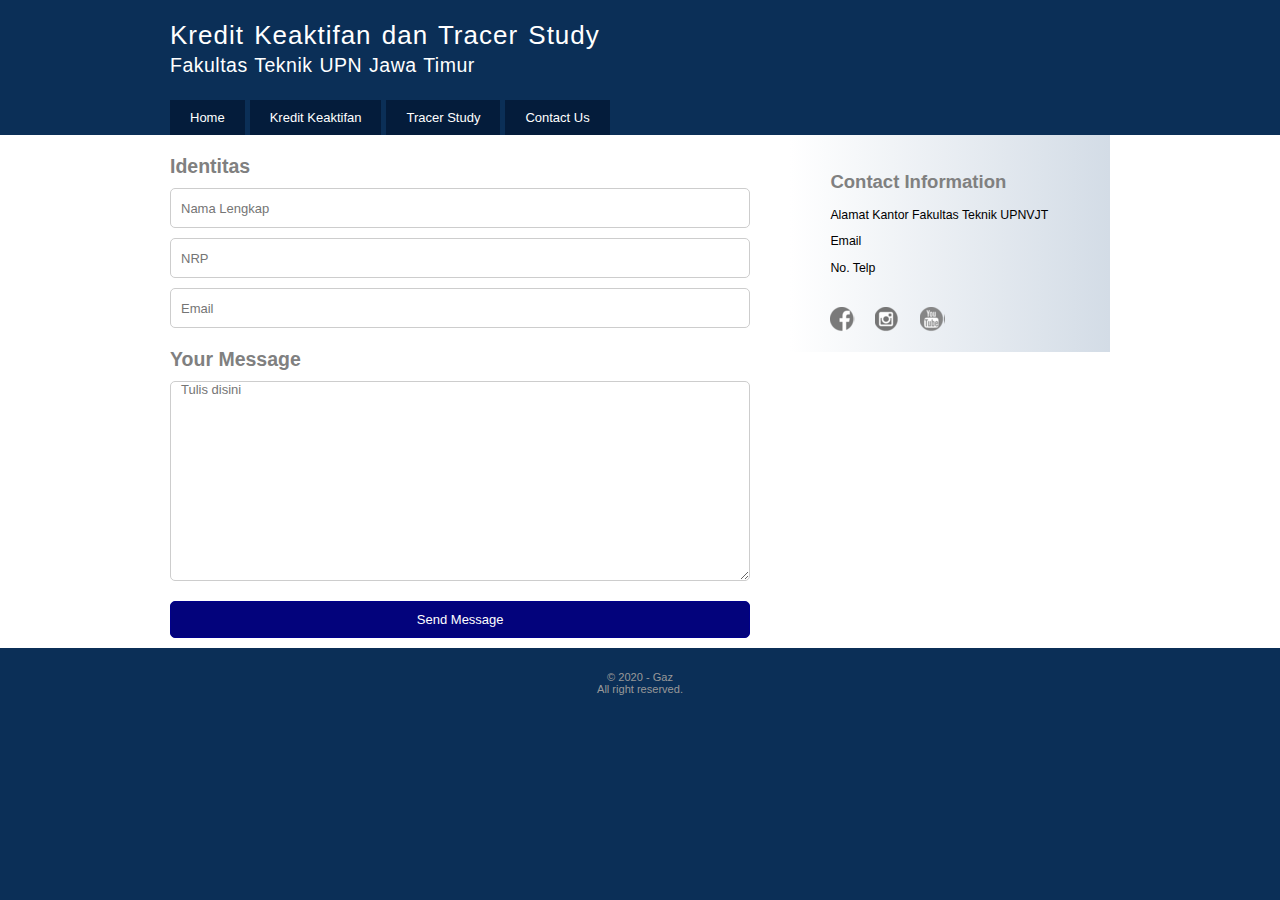
==== contact-us.html @ f1f4ec34 "first commit" ====
<!DOCTYPE html>
<html>
    <head>
        <meta charset="utf-8"/>
        <title>Contact Us FT UPNVJT</title>
        <meta name="viewport" content="width=device-width, initial-scale=1">
        <link rel="stylesheet" href="css/screen.css">
    </head>

    <body>
    
        <div class="container">
        <!--Judul Web-->
            <header>
                <h1 class="small-font">Kredit Keaktifan dan Tracer Study</h1>
                <p><span class="brand small-font">Fakultas Teknik UPN Jawa Timur</span></p>
        <!--Navigasi-->
                <nav class="site-nav">
                    <ul class="group">
                        <li><a href=index.html>Home</a></li>
                        <li><a href=kredit-keaktifan.html>Kredit Keaktifan</a></li>
                        <li><a href=tracer-study.html>Tracer Study</a></li>
                        <li><a href=contact-us.html>Contact Us</a></li>
                    </ul>
                </nav>
            </header>
        </div>

       
            <!--Pertanyaaan-->
        <div class="content-area group">
            <div class="container">
                <div class="main-area">
                    <article>

                        <header>
                            <h2>Identitas</h2>
                        </header>
                        <div class="form nama">
                            <form>
                                <label for="namaLengkap" class="hidden-label">Nama Lengkap:</label>
                                <input id="namaLengkap" type="text" name="namaLengkap" placeholder="Nama Lengkap">
                            </form>
                        <div class="form nrp">
                            <form>
                                <label for="nrp" class="hidden-label">NRP:</label>
                                <input id="nrp" type="text" name="nrp" placeholder="NRP">
                            </form>
                        <div class="form email">
                            <form>
                                <label for="email" class="hidden-label">Email:</label>
                                <input id="email" type="email" name="email" placeholder="Email">
                            </form>
                        </div>                            

                        <header>
                            <h2>Your Message</h2>
                        </header>
                        <div class="form answer-1">
                            <form>
                                <label for="pesan" class="hidden-label">Answer:</label>
                                <textarea id="pesan" type="text" name="pesan" placeholder="Tulis disini"></textarea>
                            </form>
                        </div>
                        <input type="submit" value="Send Message">
                        
                        </div>

                    </article>
                </div>

                <!--Sidebar-->
                <aside class="sidebar">
                    <h2>Contact Information</h2>
                    <p>Alamat Kantor Fakultas Teknik UPNVJT</p>
                    <p>Email</p>
                    <p>No. Telp</p>
                    <nav class="contact-menu">
                        <ul class="group">
                            <li class="contact-fb"><a href="#">Facebook</a></li>
                            <li class="contact-ig"><a href="https://www.instagram.com/fakultasteknikupnvjt/">Instagram</a></li>
                            <li class="contact-yt"><a href="#">Youtube</a></li>
                        </ul>
                    </nav>
                </aside>
            </div>
        </div>

        <footer>
            <p>&copy; 2020 - Gaz</p>
            <p>All right reserved.</p>
        </footer>

    </body>

</html>
---- css/screen.css ----
html {
    background-color: #0b2f57;
}

body {
    font-family: Tahoma, sans-serif;
    font-size: small;
    margin: 0;
    padding: 0;
}

.site-nav {
    margin-top: 20px
}

.site-nav ul{
    margin: 0;
    padding: 0;
}

.site-nav li {
    list-style: none;
    float: left;
    margin-right: 5px;
    width: auto;
}

.site-nav a {
    display: block;
    color: #FFF;
    text-decoration: none;
    padding: 10px 20px;
    background-color: #041c3b;
    border: none;
}

.site-nav a:hover {
    background-color: rgb(33, 155, 196);
}

footer {
    text-align: center;
    font-size: 85%;
    color: #999;
    padding-bottom: 20px;
    padding-top: 20px;
}

footer p {
    margin: 0;
}

.container {
    max-width: 940px;
    margin: 0 auto;
    padding-left: 40px;
    padding-right: 40px;

}

.content-area {
    border-top: none;
    border-bottom: 3px solid #0b2f57;
    background-color: #FFF;
}

.main-area {
    width: 66%;
    float: left;
    padding-right: 40px;
    box-sizing: border-box;
}

.sidebar {
    width: 34%;
    float: left;
    background-color: #d3dce6;
    padding: 20px 40px;
    box-sizing: border-box;
    font-size: 95%;
    background-image: linear-gradient(to left, #d3dce6, #FFF)
}

.fix {
    clear: both;
}

.group:before,
.group:after {
    content: "";
    display: table;
}

.group:after {
    clear: both;
}

.group {
    zoom: 1;
}

header {
    padding-top: 20px;
    color: #005de9;
}

h1 {
    color: #FFF;
    text-align: left;
    font-size: 185%;
    font-weight: normal;
}

header h1 {
    margin: 0;
    font-size: 200%;
    word-spacing: 2px;
    letter-spacing: 1px;
}

header h2 {
    margin: 0;
}

header p {
    margin: 0;
}

header p span {
    color: #FFF;
    font-size: 150%;
    word-spacing: 1px;
    letter-spacing: .5px;
    line-height: 1.5;


}

h2 {
    color: grey;
}

form {
    background-color: #FFF;
    padding: 0px 0px;
}

.form {
    margin-top: 10px;
}

.form {
    background-color: none;
}

.hidden-label {
    position: absolute;
    height: 0;
    width: 0;
    overflow: hidden;
    visibility: hidden;
}

input,
textarea,
select,
fieldset {
    font-family: Tahoma, sans-serif;
    font-size: 100%;
}

input[type="email"],
input[type="text"],
input[type="number"],
input[type="answer"] {
    width: 100%;
    display: block;
    box-sizing: border-box;
    padding: 0px 10px;
    height: 40px;
    margin-bottom: 0px;
    border: 1px solid #CDCDCD;
    border-radius: 5px;
    outline: none;
}

input[type="email"]:focus,
input[type="text"]:focus,
input[type="number"]:focus,
input[type="answer"]:focus {
    border: 1px solid darkcyan;
    box-shadow: inset 2px 2px 2px rgba (0, 0, 0, .13);
}

input[type="submit"] {
    margin-top: 20px;
    width: 100%;
    display: block;
    box-sizing: border-box;
    background-color: rgb(3, 3, 124);
    color: #FFF;
    padding: 10px 0px;
    border: 1px solid darkblue;
    border-radius: 5px;
    margin-bottom: 10px;
    outline: none;
}

input[type="submit"]:hover,
input[type="submit"]:focus {
    border: 1px solid blue;
    background-color: rgb(33, 155, 196);
}

textarea {
    width: 100%;
    display: block;
    box-sizing: border-box;
    padding: 0px 10px;
    height: 200px;
    margin-bottom: 0px;
    border: 1px solid #CDCDCD;
    border-radius: 5px;
    outline: none;
}

textarea:focus {
    border: 1px solid darkcyan;
    box-shadow: inset 2px 2px 2px rgba (0, 0, 0, .13);
}

select {    
    width: 100%;
    display: block;
    box-sizing: border-box;
    padding: 0px 10px;
    height: 40px;
    margin-bottom: 0px;
    border: 1px solid #CDCDCD;
    border-radius: 5px;
    outline: none;
}

.contact-menu ul {
    margin: 0;
    padding: 0;
}

.contact-menu li {
    float: left;
    list-style: none;
    margin-top: 20px;
    margin-right: 20px;
}

.contact-menu a {
    display: block;
    width: 25px;
    height: 25px;
    background-image: url(../images/sprites.png);
    text-indent: -9999px;
    background-repeat: no-repeat;
}

.contact-ig a{
    background-position: -75px 0px;
}

.contact-yt a{
    background-position: -50px 0px;
}

.contact-fb a:hover {background-position: 0px -25px}
.contact-ig a:hover {background-position: -75px -25px}
.contact-yt a:hover {background-position: -50px -25px;}

@media screen and (max-width: 700px) {
    .main-area,
    .sidebar {
        width: auto;
        float: none;
    }

    .main-area {
        padding-right: 0;
    }

}

@media screen and (max-width: 480px) {
    .container {
        padding-left: 20px;
        padding-right: 20px;
    }
}

@media screen and (max-width: 480px) {
    .content-area {
        padding-top: 20px;
    }
}

@media screen and (max-width: 480px) {
    body {
        font-size: 11px;
    }
}

@media screen and (max-width: 700px) {
    body {
        font-size: 13px;
    }
}

@media screen and (max-width: 700px) {
    .site-nav li {
        width: 50%;
        margin-right: 0;
    }
    .site-nav a  {
        padding: 15px 0;
        margin-right: 5px;
        margin-bottom: 5px;
        text-align: center;
    }
}
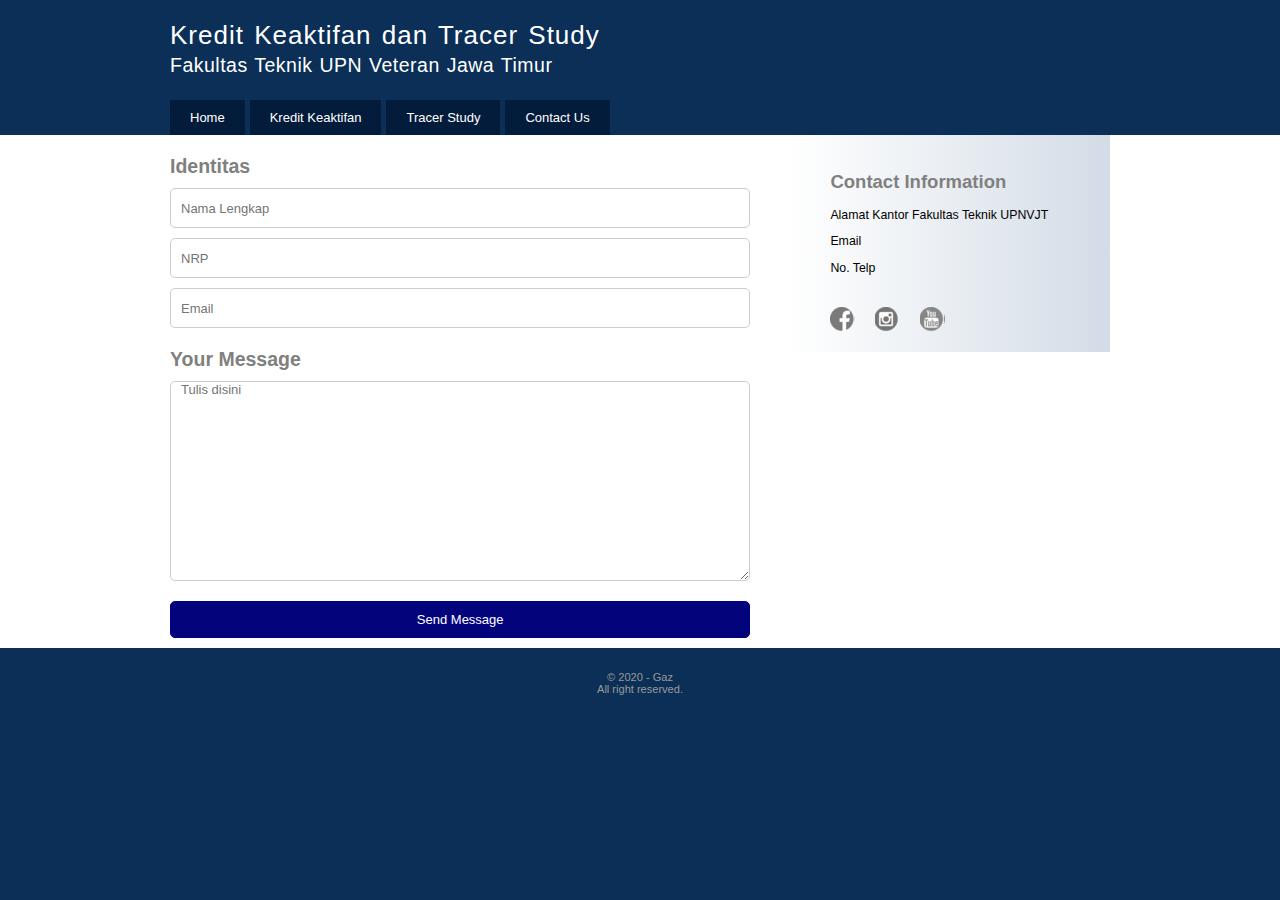
==== commit 96d4f03b: "word "veteran"" ====
--- a/contact-us.html
+++ b/contact-us.html
@@ -13,7 +13,7 @@
         <!--Judul Web-->
             <header>
                 <h1 class="small-font">Kredit Keaktifan dan Tracer Study</h1>
-                <p><span class="brand small-font">Fakultas Teknik UPN Jawa Timur</span></p>
+                <p><span class="brand small-font">Fakultas Teknik UPN Veteran Jawa Timur</span></p>
         <!--Navigasi-->
                 <nav class="site-nav">
                     <ul class="group">
